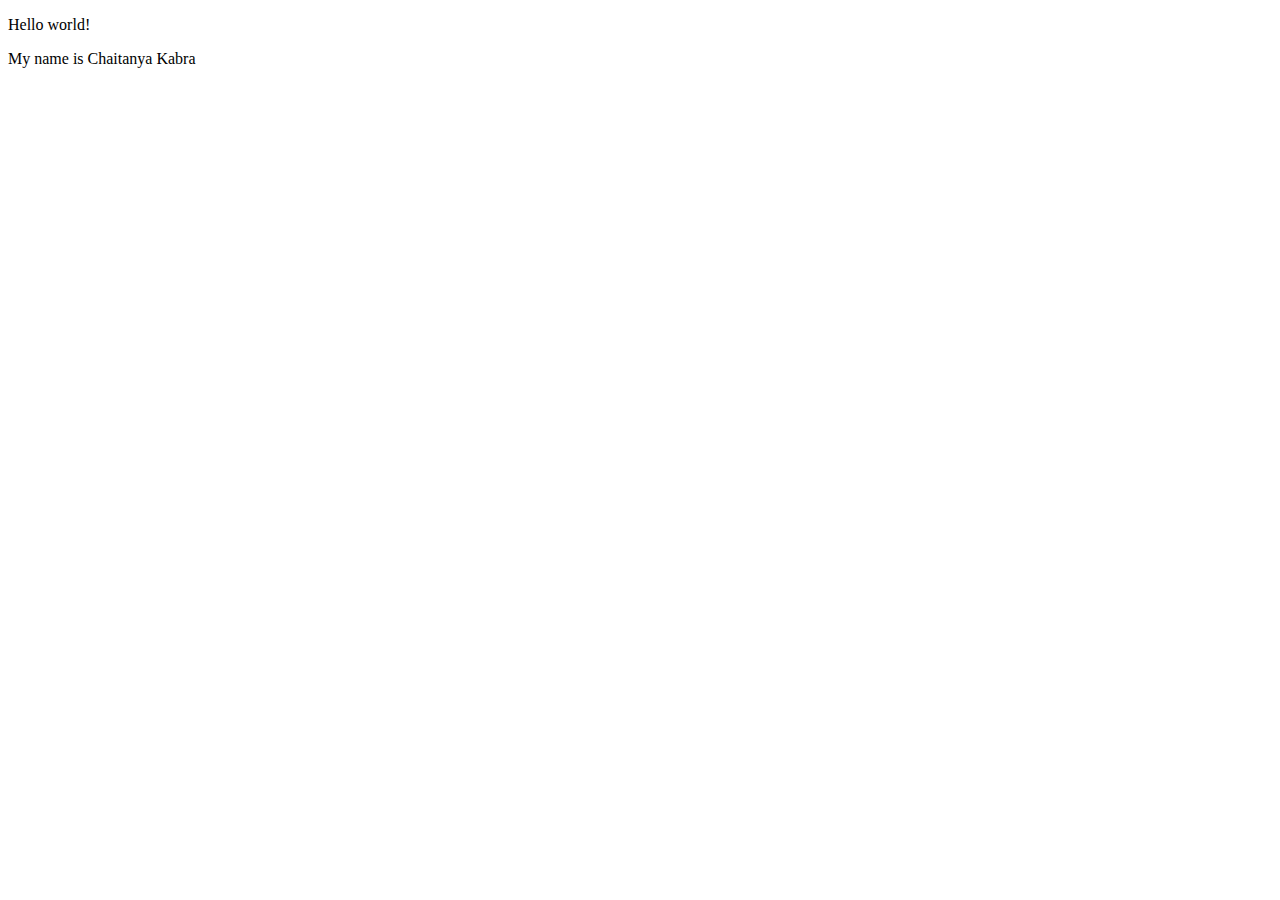
==== index.html @ dc089f55 "Initial commit" ====
<!DOCTYPE html>
<html lang="en">
<meta charset="UTF-8">
<title>Page Title</title>
<meta name="viewport" content="width=device-width,initial-scale=1">
<link rel="stylesheet" href="">
<style>
</style>
<script src=""></script>
<!--- Code above this line will not be displayed on the browser --> 
<body>
<p> Hello world! </p>
<p>My name is Chaitanya Kabra</p>
</body>
</html>
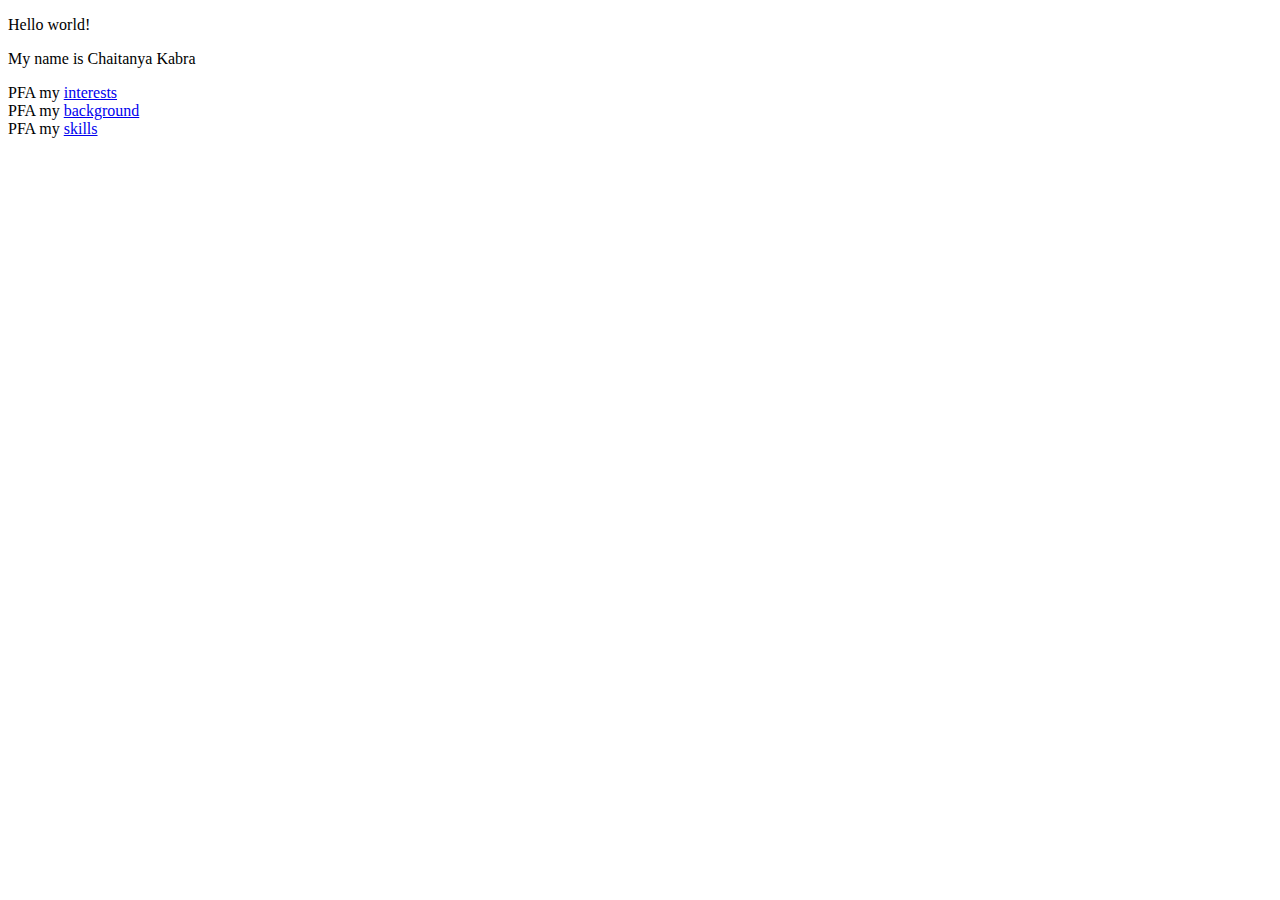
==== commit e795871c: "add boilerplate code for other pages" ====
--- a/index.html
+++ b/index.html
@@ -1,15 +1,19 @@
 <!DOCTYPE html>
 <html lang="en">
 <meta charset="UTF-8">
-<title>Page Title</title>
+<title>Chaitanya Kabra</title>
 <meta name="viewport" content="width=device-width,initial-scale=1">
 <link rel="stylesheet" href="">
 <style>
 </style>
 <script src=""></script>
-<!--- Code above this line will not be displayed on the browser --> 
 <body>
 <p> Hello world! </p>
 <p>My name is Chaitanya Kabra</p>
+
+PFA my <a href = "./interests/interests.html">interests</a> <br>
+PFA my <a href = "./background/background.html">background</a> <br>
+PFA my <a href = "./skills/skills.html">skills</a> <br>
+
 </body>
 </html>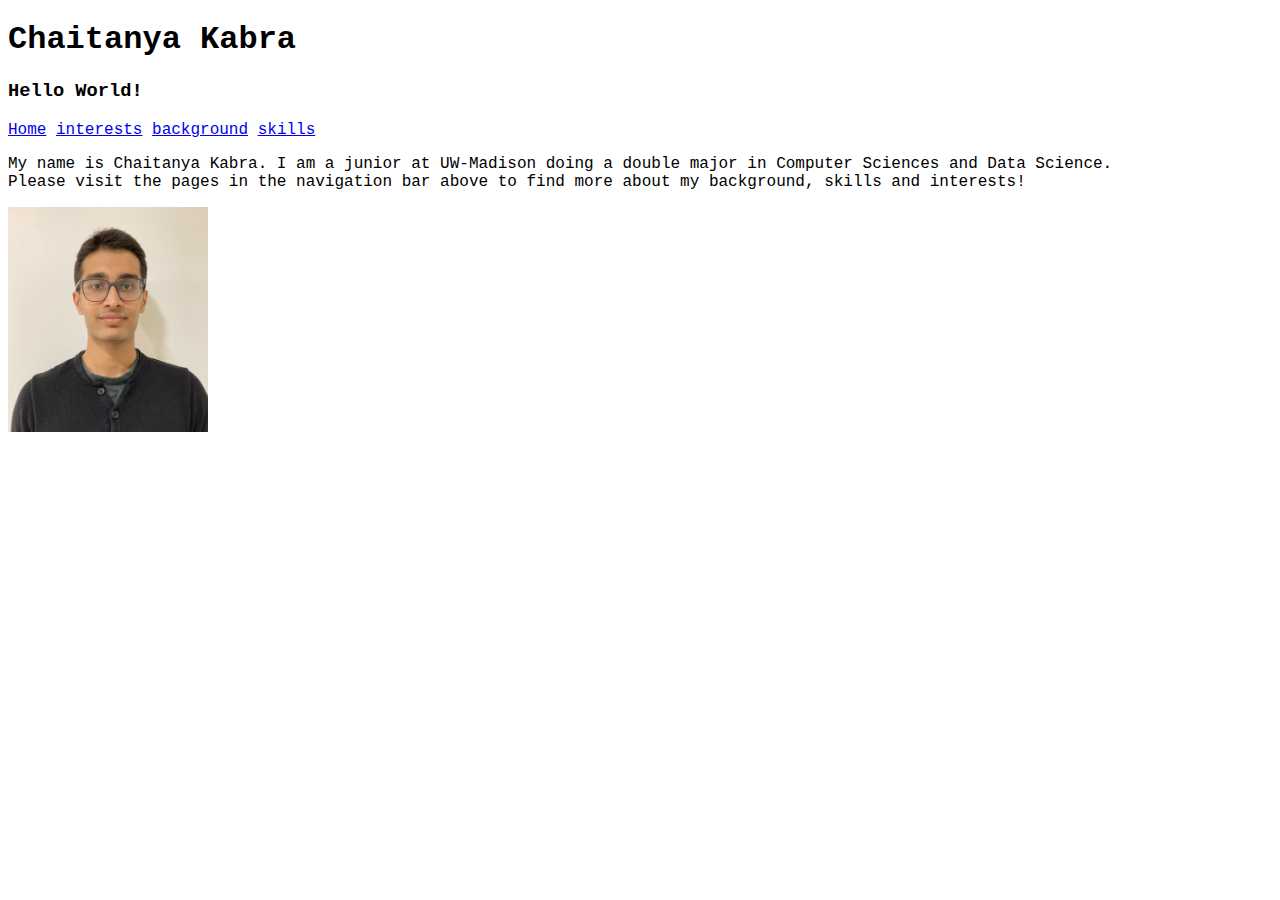
==== commit edf2e066: "Complete skills content, add index.css" ====
--- a/index.html
+++ b/index.html
@@ -3,17 +3,27 @@
 <meta charset="UTF-8">
 <title>Chaitanya Kabra</title>
 <meta name="viewport" content="width=device-width,initial-scale=1">
-<link rel="stylesheet" href="">
-<style>
-</style>
+<link rel="stylesheet" href="./index.css">
+
 <script src=""></script>
+<header>
+    <h1>Chaitanya Kabra</h1>
+    <h3>Hello World!</h3>
+</header>
+
 <body>
-<p> Hello world! </p>
-<p>My name is Chaitanya Kabra</p>
 
-PFA my <a href = "./interests/interests.html">interests</a> <br>
-PFA my <a href = "./background/background.html">background</a> <br>
-PFA my <a href = "./skills/skills.html">skills</a> <br>
+<nav id ="navbar">
+    <a href="./index.html">Home</a>
+    <a href = "./interests/interests.html">interests</a>
+    <a href = "./background/background.html">background</a>
+    <a href = "./skills/skills.html">skills</a> 
+</nav>
+
+<p>My name is Chaitanya Kabra. I am a junior at UW-Madison doing a double major in Computer Sciences and Data Science.<br>
+Please visit the pages in the navigation bar above to find more about my background, skills and interests!</p>
+
+<img src = "static/Chaitanya_Kabra.jpeg" alt="Chaitanya Kabra" class="ck-image">
 
 </body>
 </html>--- a/index.css
+++ b/index.css
@@ -0,0 +1,8 @@
+body {
+    font-family: 'Courier New', Courier, monospace;
+}
+
+.ck-image {
+    height: 225px;
+    width: 200px;
+}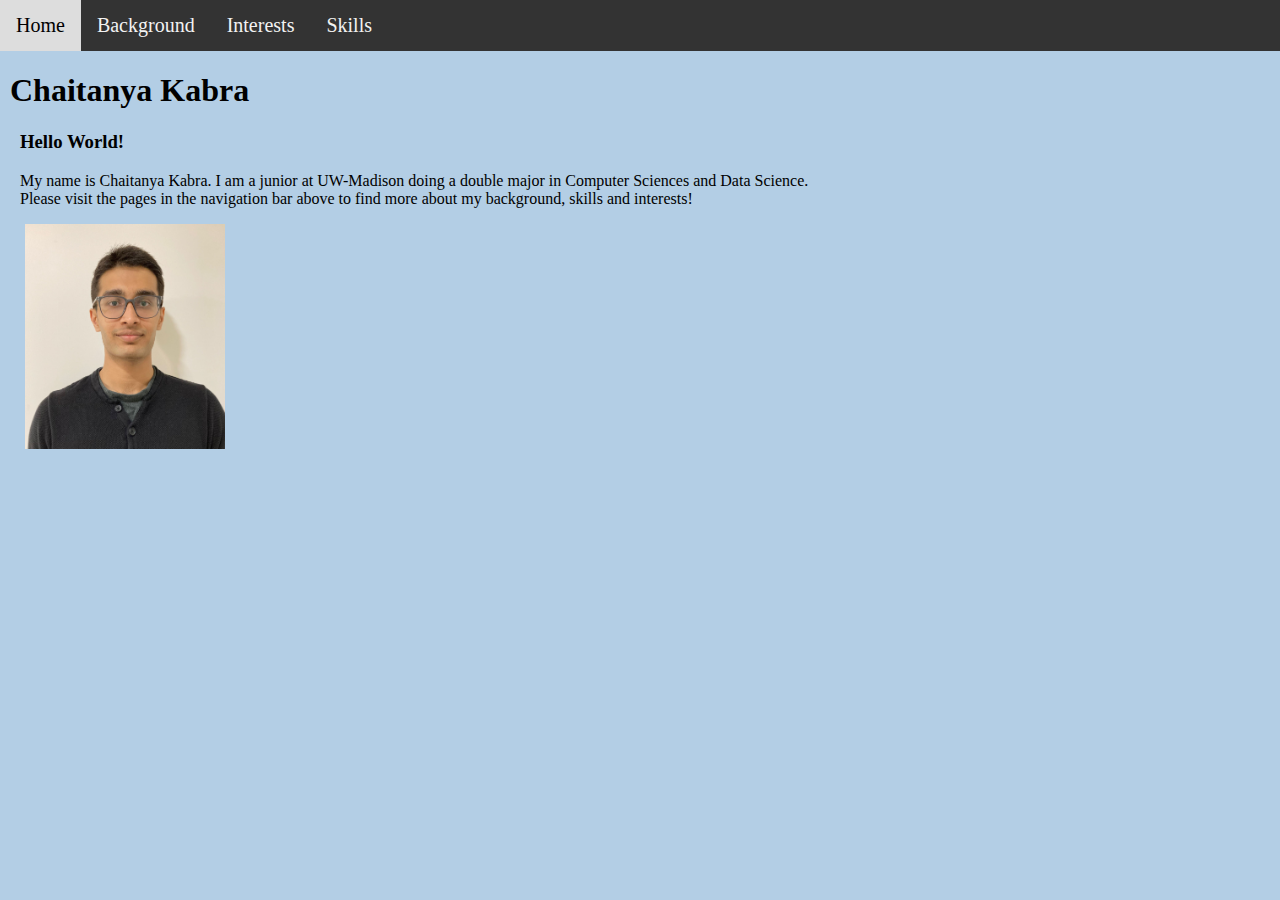
==== commit 2f143b24: "complete website" ====
--- a/index.html
+++ b/index.html
@@ -3,27 +3,32 @@
 <meta charset="UTF-8">
 <title>Chaitanya Kabra</title>
 <meta name="viewport" content="width=device-width,initial-scale=1">
-<link rel="stylesheet" href="./index.css">
+<link rel="stylesheet" href="./styles.css">
 
 <script src=""></script>
+<nav class ="navbar">
+    <a href="./index.html">Home</a>
+    <a href = "./background/background.html">Background</a>
+    <a href = "./interests/interests.html">Interests</a>
+    <a href = "./skills/skills.html">Skills</a> 
+</nav>
+
+<div class="header-container">
 <header>
     <h1>Chaitanya Kabra</h1>
-    <h3>Hello World!</h3>
 </header>
+</div>
 
 <body>
 
-<nav id ="navbar">
-    <a href="./index.html">Home</a>
-    <a href = "./interests/interests.html">interests</a>
-    <a href = "./background/background.html">background</a>
-    <a href = "./skills/skills.html">skills</a> 
-</nav>
+<div class="content-container">
+<h3>Hello World!</h3>
 
 <p>My name is Chaitanya Kabra. I am a junior at UW-Madison doing a double major in Computer Sciences and Data Science.<br>
 Please visit the pages in the navigation bar above to find more about my background, skills and interests!</p>
 
-<img src = "static/Chaitanya_Kabra.jpeg" alt="Chaitanya Kabra" class="ck-image">
+<img style="margin-left: 5px;" src = "static/Chaitanya_Kabra.jpeg" alt="Chaitanya Kabra" class="ck-image">
+</div>
 
 </body>
 </html>--- a/styles.css
+++ b/styles.css
@@ -0,0 +1,52 @@
+body {
+    font-family:'Segoe UI', serif;
+    margin: 0;
+    background-color: #B3CEE5;
+}
+
+.interests {
+    text-align: center;
+}
+
+.ck-image {
+    height: 225px;
+    width: 200px;
+}
+
+.guitar-img {
+    height: 200px;
+    width: 250px;
+}
+
+.tiger-img {
+    height: 200px;
+    width: 300px;
+}
+
+.navbar {
+    padding-top: 0px;
+    background-color: #333;
+    overflow: hidden;
+}
+
+.navbar a {
+float: left;
+color: #f2f2f2;
+text-align: center;
+padding: 14px 16px;
+text-decoration: none;
+font-size: 20px;
+}
+
+.navbar a:hover {
+background-color: #ddd;
+color: black;
+}
+
+.header-container {
+    margin-left: 10px;
+}
+/* navbar styling borrowed from W3schools.com */
+.content-container {
+    margin-left: 20px;
+}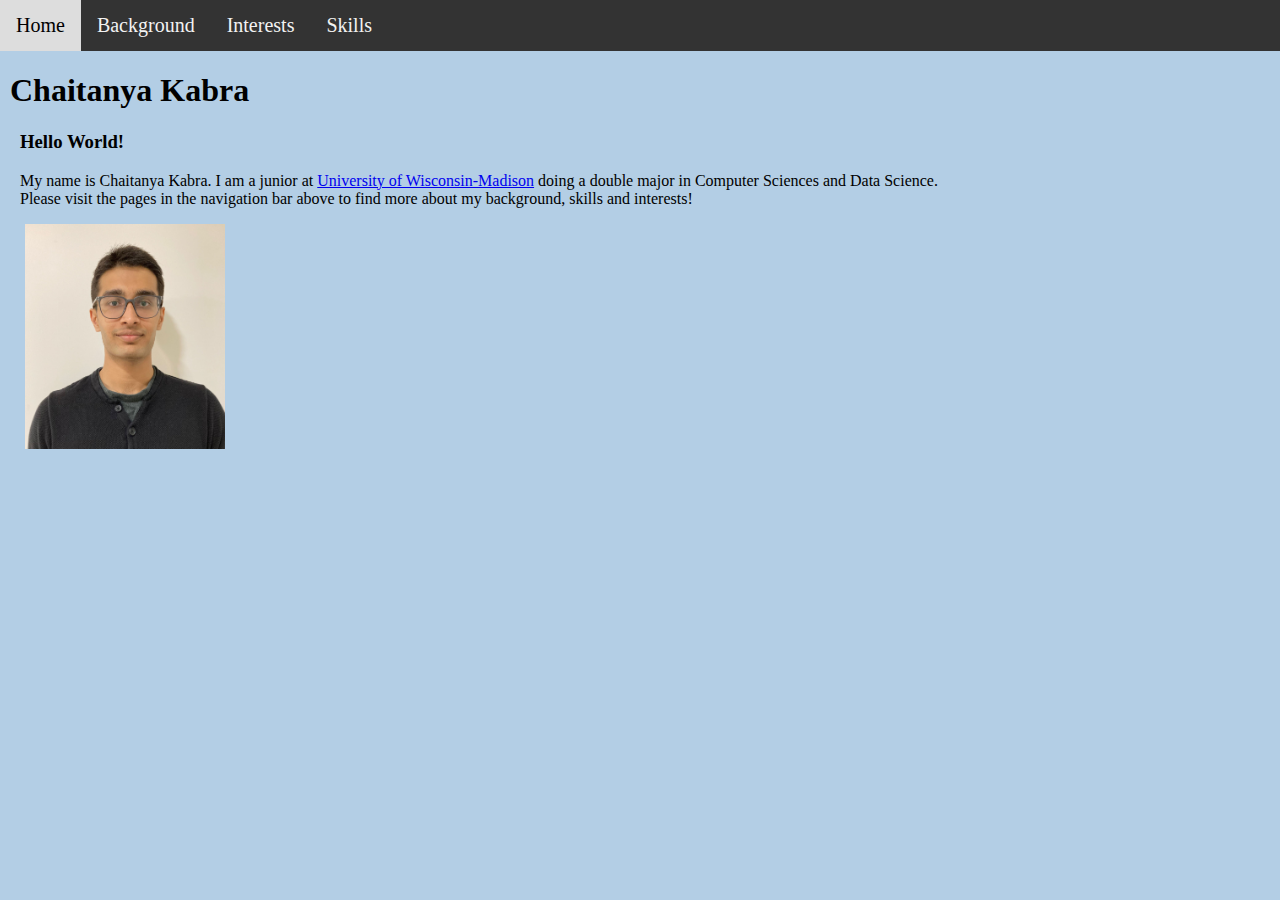
==== commit 517ab4ca: "add external website" ====
--- a/index.html
+++ b/index.html
@@ -24,7 +24,7 @@
 <div class="content-container">
 <h3>Hello World!</h3>
 
-<p>My name is Chaitanya Kabra. I am a junior at UW-Madison doing a double major in Computer Sciences and Data Science.<br>
+<p>My name is Chaitanya Kabra. I am a junior at <a href="https://www.wisc.edu/">University of Wisconsin-Madison</a> doing a double major in Computer Sciences and Data Science.<br>
 Please visit the pages in the navigation bar above to find more about my background, skills and interests!</p>
 
 <img style="margin-left: 5px;" src = "static/Chaitanya_Kabra.jpeg" alt="Chaitanya Kabra" class="ck-image">
